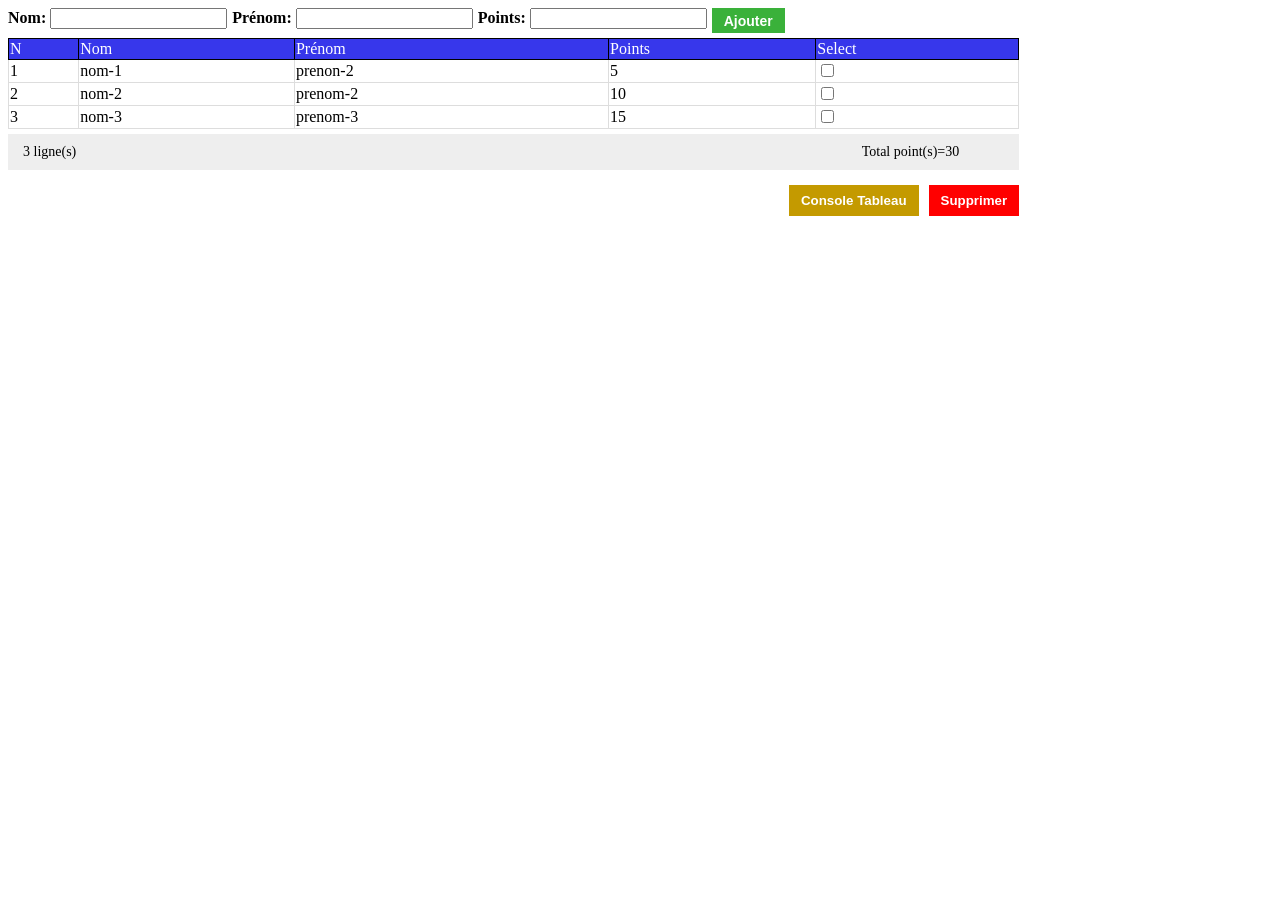
==== etape6/index.html @ ab9b3ca8 "TP5 js2" ====
<!DOCTYPE html>
<html lang="en">
<head>
    <meta charset="UTF-8">
    <meta name="viewport" content="width=device-width, initial-scale=1.0">
    <link rel="stylesheet" href="style.css">
    <title>Document</title>
</head>
<body>
    <div id="form_container">
        <div class="form_group">
            <label class="form_label">Nom:</label>
            <input type="text" id="form_nom" class="form_field"/>
        </div>
        <div class="form_group">
            <label class="form_label">Prénom:</label>
            <input type="text" id="form_prenom" class="form_field"/>
        </div>
        <div class="form_group">
            <label class="form_label">Points:</label>
            <input type="number" id="form_points" class="form_field"/>
        </div>
        <button class="btn-add" onclick="doNewData()">Ajouter</button>
    </div>
   <table class="tab-container" id="table_body">
        <tr>
            <td class="col_number">N</td>
            <td class="col_text">Nom</td>
            <td class="col_text">Prénom</td>
            <td class="col_number">Points</td>
            <td class="col_checkbox">Select</td>
        </tr>
    
    </table>
    <div id="container_summary">
        <p id="p1">0 ligne (s)</p>
        <p id="p2"></p>
        <p id="p3">Totale point (s)= 0</p>
    </div> 
    <div id="container_btn">       
    <button class="btn-consol" onclick="ConsoleTableau()">Console Tableau</button>
    <button class="btn-del" onclick="deleteRow()"> Supprimer</button>
    </div>
    <script src="script.js"></script>

</body>
</html>
---- etape6/style.css ----
.col_number,
.col_text,
.col_checkbox{
background-color: rgb(55, 55, 235);
color:white;
 border: 1px solid black;
}
.tab-container{
    border: 1px solid black;
}
table{
    border-collapse: collapse;
    width: 80%;
}
.row td {
    background-color: white;
    color: black;
    border: 1px solid #ddd;
}
#container_summary{
    width: 80%;
    box-sizing: border-box;
    display: flex;
    justify-content: space-between;
    background-color: rgb(238, 238, 238);
    padding:0 10px;
    font-size: 14px;
    margin-top: 5px;
}
#container_summary p{
    margin:10px 50px 10px 5px  ;
}
#form_container{
    display: flex;
    justify-content:start;
    width: 80%;
}
#form_container div ,
#form_container button {
    margin-right: 5px;
    margin-bottom: 5px;
}
#form_container div{
 font-weight: bold;
}
button{
    color: white;
    font-weight: bold;
    border: none;
    cursor: pointer;
}
.btn-add {
    background-color:rgb(58, 177, 58);
    height:25px;
    width:auto;
    padding: 0px 12px;
    font-size:14px;
    box-sizing: border-box;

}
.btn-consol{
    background-color:#c49a00;
    padding: 8px 12px;
}
.btn-del {
    background-color:red;
    padding: 8px 12px;
}
#container_btn {
    width: 80%;
    display: flex;
    justify-content: flex-end;
    gap: 10px;
    padding: 10px 0;
    box-sizing: border-box;
    margin-top: 5px;
}
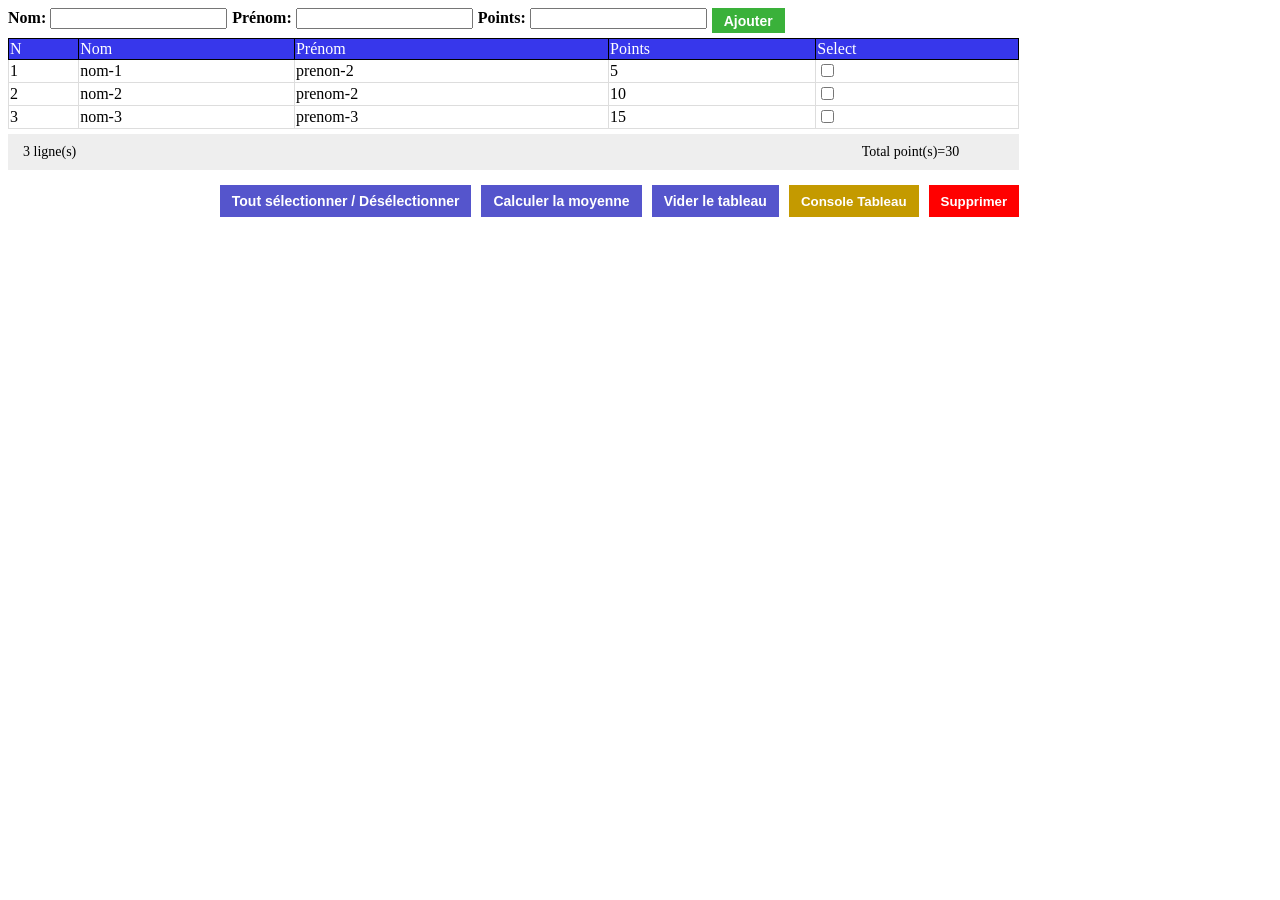
==== commit 379f9487: "ajout de commentaires et de trois fonctionnalités supplémentaires" ====
--- a/etape6/index.html
+++ b/etape6/index.html
@@ -38,8 +38,12 @@
         <p id="p3">Totale point (s)= 0</p>
     </div> 
     <div id="container_btn">       
-    <button class="btn-consol" onclick="ConsoleTableau()">Console Tableau</button>
-    <button class="btn-del" onclick="deleteRow()"> Supprimer</button>
+         <button class="btn-extra" onclick="selectAllRows()">Tout sélectionner / Désélectionner</button>
+        <button class="btn-extra" onclick="afficherMoyenne()">Calculer la moyenne</button>
+        <button class="btn-extra" onclick="viderTableau()"> Vider le tableau</button>
+        <button class="btn-consol" onclick="ConsoleTableau()">Console Tableau</button>
+        <button class="btn-del" onclick="deleteRow()"> Supprimer</button>
+       
     </div>
     <script src="script.js"></script>
 
--- a/etape6/style.css
+++ b/etape6/style.css
@@ -74,4 +74,13 @@
     padding: 10px 0;
     box-sizing: border-box;
     margin-top: 5px;
+}
+.btn-extra {
+    background-color: #5555cc;
+    color: white;
+    padding: 8px 12px;
+    font-size: 14px;
+    font-weight: bold;
+    border: none;
+    cursor: pointer;
 }
